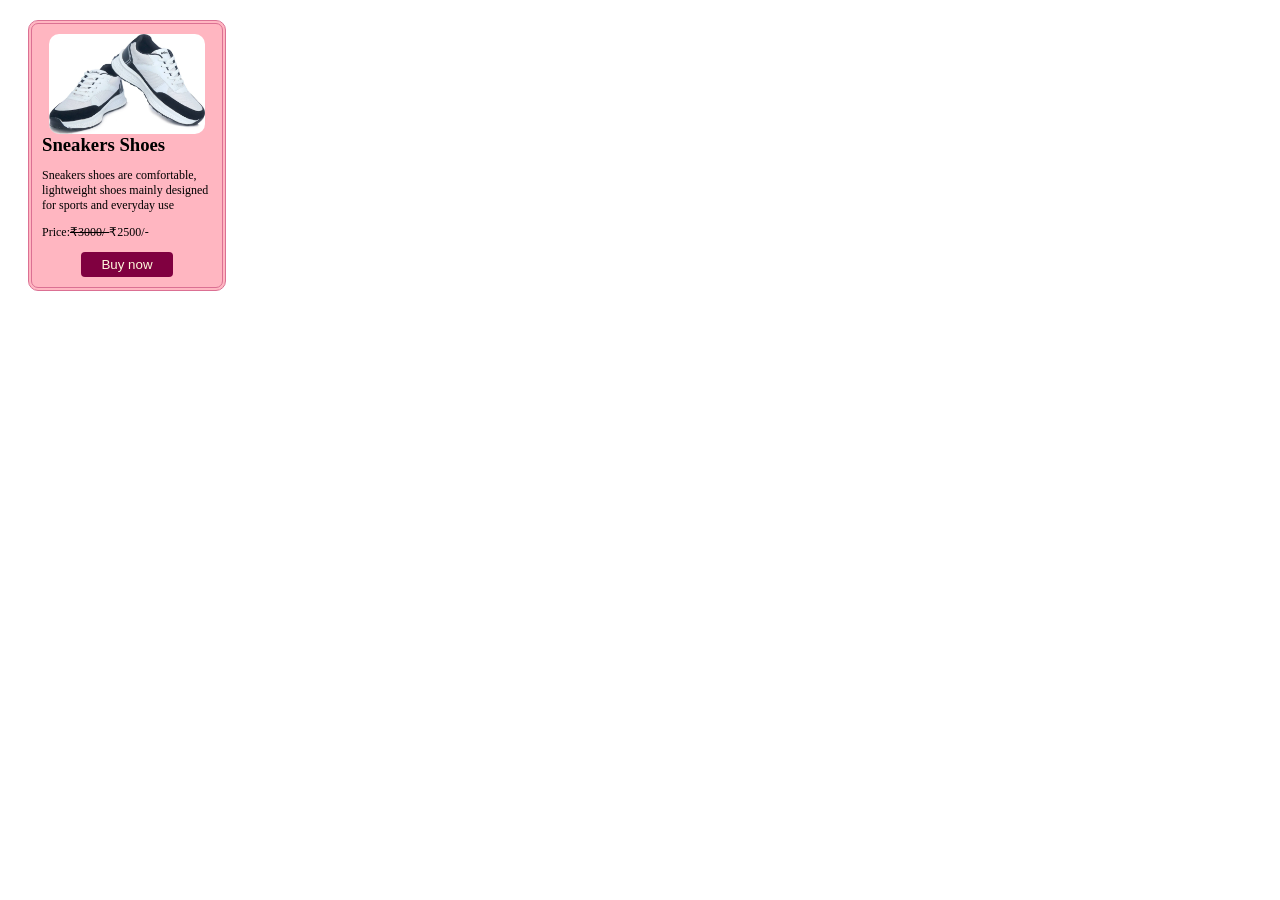
==== assignment-2/product-card.html @ 951ef9aa "product-card added" ====
<!DOCTYPE html>
<html>

<head>
    <title>product card</title>
    <style>
        .product-img {
            height: 100px;
            display: block;
            margin-left: auto;
            margin-right: auto;
            border-radius: 10px;
        }

        .product-card {
            border: double 4px palevioletred;
            width: 170px;
            margin: 20px;
            padding:10px;
            border-radius: 10px;
            background-color:lightpink;
        }
        .product-descreption {
            font-size: 12px;
        }
        .product-name {
            margin: 0%;
        }
        .btn-buy
        {
            display: block;
            margin-left: auto;
            margin-right: auto;
            padding: 5px 20px;
            border: none;
            background-color:#800040;
            color: cornsilk;
            border-radius: 4px;
         }
    </style>
</head>

<body>
    <div class="product-card">
        <img src="Shoes.png" class="product-img" />

        <h3 class="product-name">Sneakers Shoes</h3>
        <P class="product-descreption">
            Sneakers shoes are comfortable, lightweight shoes mainly designed for sports and everyday use
        </P>
        <p class="product-descreption">
            Price:<del>₹3000/-</del>₹2500/-
        </p>
      <button class="btn-buy">Buy now</button>
    </div>

</body>

</html>
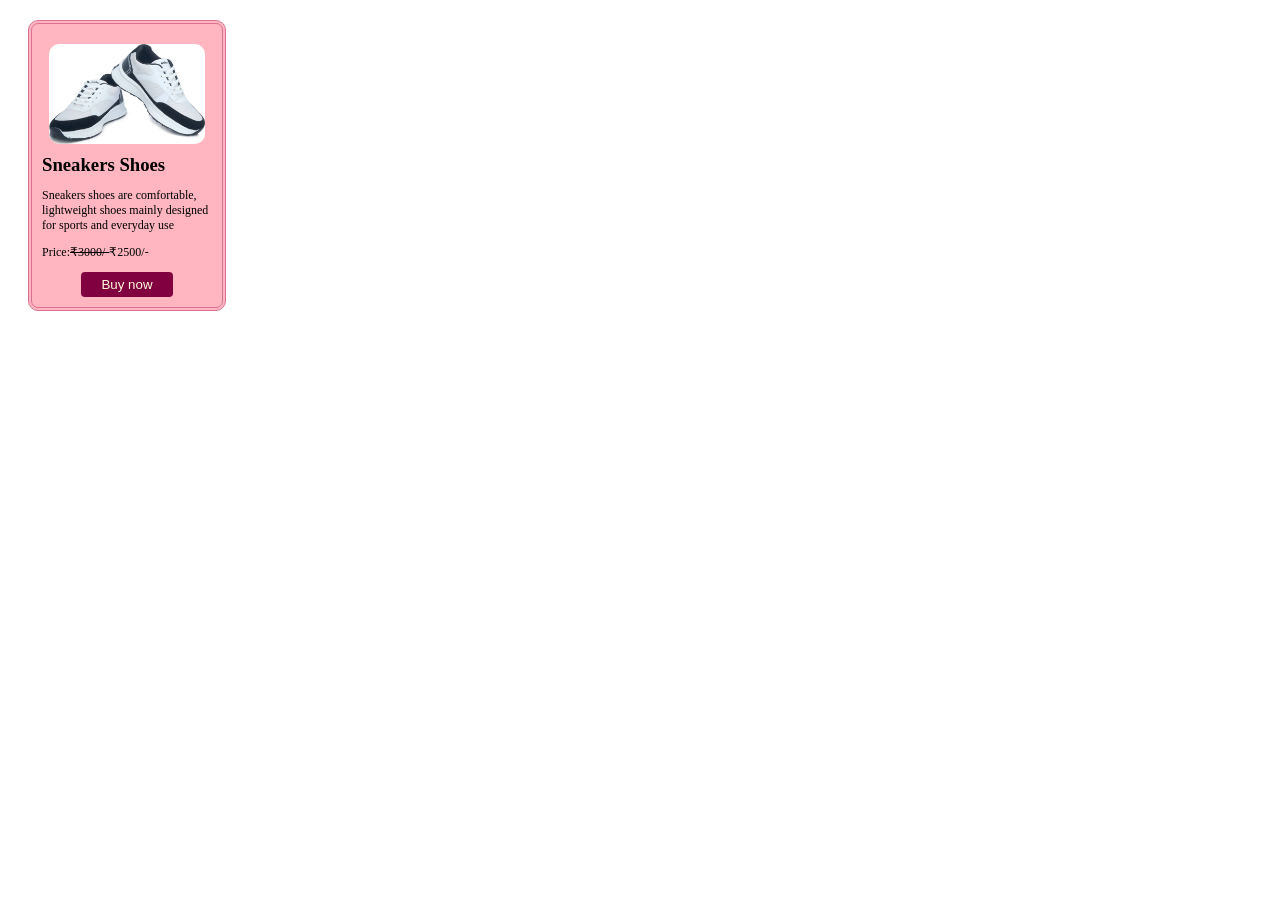
==== commit 7a66881f: "new changes added" ====
--- a/assignment-2/product-card.html
+++ b/assignment-2/product-card.html
@@ -9,6 +9,8 @@
             display: block;
             margin-left: auto;
             margin-right: auto;
+            margin-top: 10px;
+            margin-bottom: 10px;
             border-radius: 10px;
         }
 
@@ -16,27 +18,29 @@
             border: double 4px palevioletred;
             width: 170px;
             margin: 20px;
-            padding:10px;
+            padding: 10px;
             border-radius: 10px;
-            background-color:lightpink;
+            background-color: lightpink;
         }
+
         .product-descreption {
             font-size: 12px;
         }
+
         .product-name {
             margin: 0%;
         }
-        .btn-buy
-        {
+
+        .btn-buy {
             display: block;
             margin-left: auto;
             margin-right: auto;
             padding: 5px 20px;
             border: none;
-            background-color:#800040;
+            background-color: #800040;
             color: cornsilk;
             border-radius: 4px;
-         }
+        }
     </style>
 </head>
 
@@ -51,7 +55,7 @@
         <p class="product-descreption">
             Price:<del>₹3000/-</del>₹2500/-
         </p>
-      <button class="btn-buy">Buy now</button>
+        <button class="btn-buy">Buy now</button>
     </div>
 
 </body>
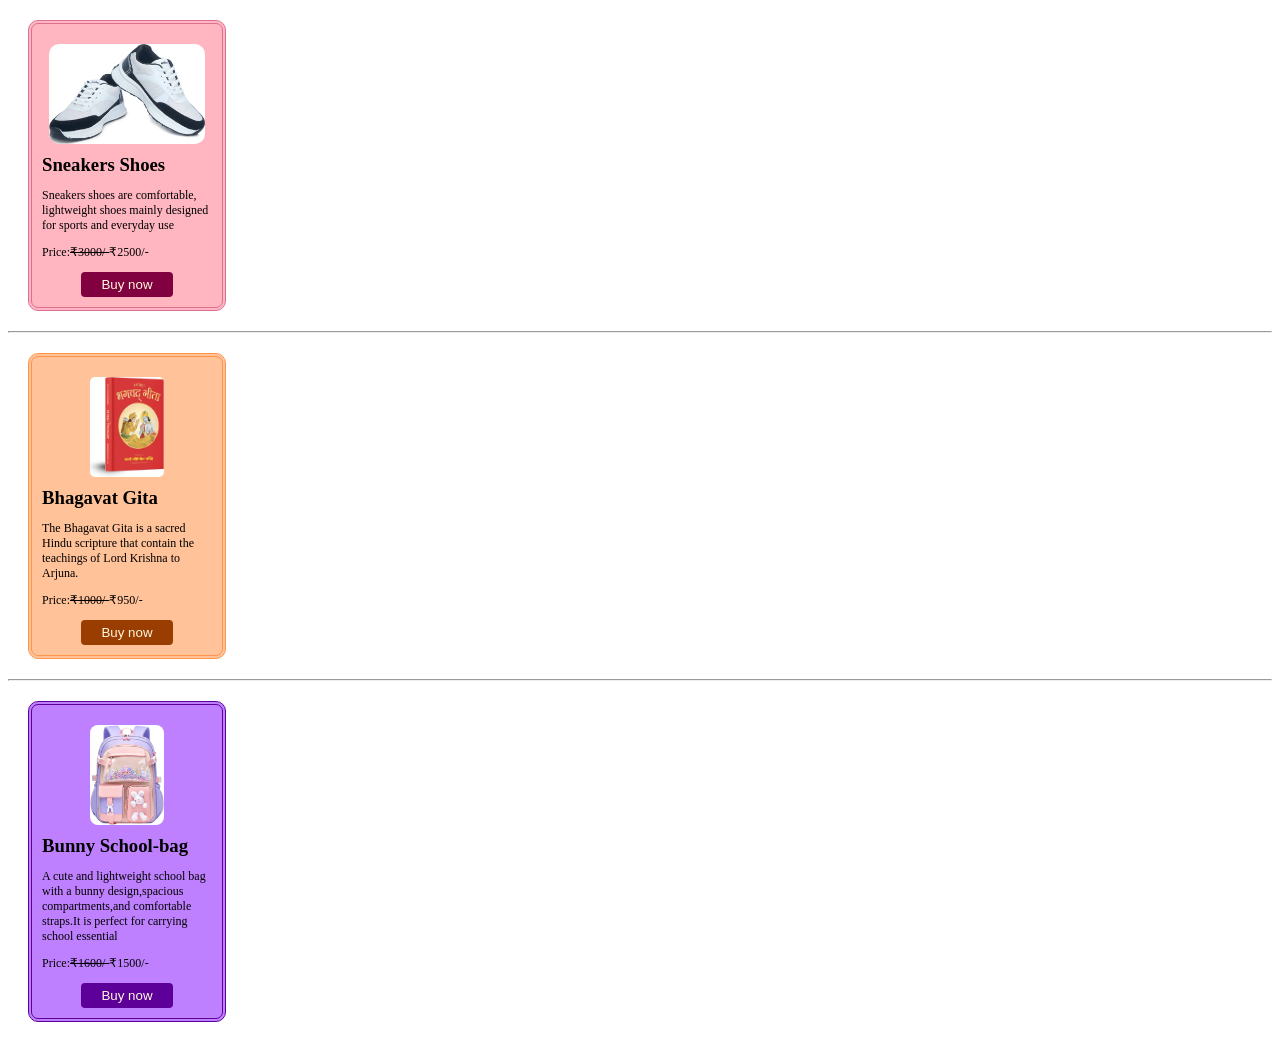
==== commit 21dbbd58: "book & bag card added" ====
--- a/assignment-2/product-card.html
+++ b/assignment-2/product-card.html
@@ -41,6 +41,80 @@
             color: cornsilk;
             border-radius: 4px;
         }
+
+        .book-img {
+            height: 100px;
+            display: block;
+            margin-left: auto;
+            margin-right: auto;
+            margin-top: 10px;
+            margin-bottom:10px ;
+            border-radius: 5px;
+        }
+
+        .book-card {
+            border: double 4px #ff944d;
+            width: 170px;
+            margin: 20px;
+            padding: 10px;
+            background-color:#ffc299;
+            border-radius: 10px;
+
+        }
+        .book-descreption {
+            font-size: 12px;
+        }
+
+        .book-name {
+            margin: 0%;
+        }
+        .button-buy {
+            display: block;
+            margin-left: auto;
+            margin-right: auto;
+            padding: 5px 20px;
+            border: none;
+            background-color: #993d00;
+            color: cornsilk;
+            border-radius: 4px;
+
+        }
+
+        .school-bag-img {
+            height: 100px;
+            display: block;
+            margin-left: auto;
+            margin-right: auto;
+            margin-top:10px ;
+            margin-bottom:10px;
+            border-radius: 8px;
+
+
+        }
+        .school-bag-card {
+            border: double 4px #5c0099;
+            width: 170px;
+            margin:20px ;
+            padding: 10px;
+            border-radius: 10px;
+            background-color: #bf80ff;
+        }
+        .bag-descreption {
+        font-size: 12px;
+        }
+        .bag-name {
+            margin: 0%;
+        }
+        .button {
+            display: block;
+            margin-left: auto;
+            margin-right: auto;
+            padding: 5px 20px;
+            border: none;
+            background-color: #5c0099;
+            color: cornsilk;
+            border-radius: 4px;
+        }
     </style>
 </head>
 
@@ -57,6 +131,39 @@
         </p>
         <button class="btn-buy">Buy now</button>
     </div>
+    <hr />
+
+    <div class="book-card">
+        <img src="book.png" class="book-img" />
+
+        <h3 class="book-name">Bhagavat Gita</h3>
+
+        <p class="book-descreption">
+            The Bhagavat Gita is a sacred Hindu scripture that contain the teachings of Lord Krishna to Arjuna.
+        </p>
+        <p class="book-descreption">
+            Price:<del>₹1000/-</del>₹950/-
+        </p>
+        <button class="button-buy">Buy now</button>
+    </div>
+    <hr/>
+    <div class="school-bag-card">
+        <img src="school-bag.png" class="school-bag-img"/>
+        <h3 class="bag-name">Bunny School-bag</h3>
+
+        <p class="bag-descreption">
+            A cute and lightweight school bag with a bunny design,spacious compartments,and comfortable straps.It is perfect for carrying school essential
+        </p>
+        <p class="bag-descreption">
+            Price:<del>₹1600/-</del>₹1500/-
+        </p>
+        <button class="button">Buy now</button>
+
+
+    </div>
+
+
+
 
 </body>
 
